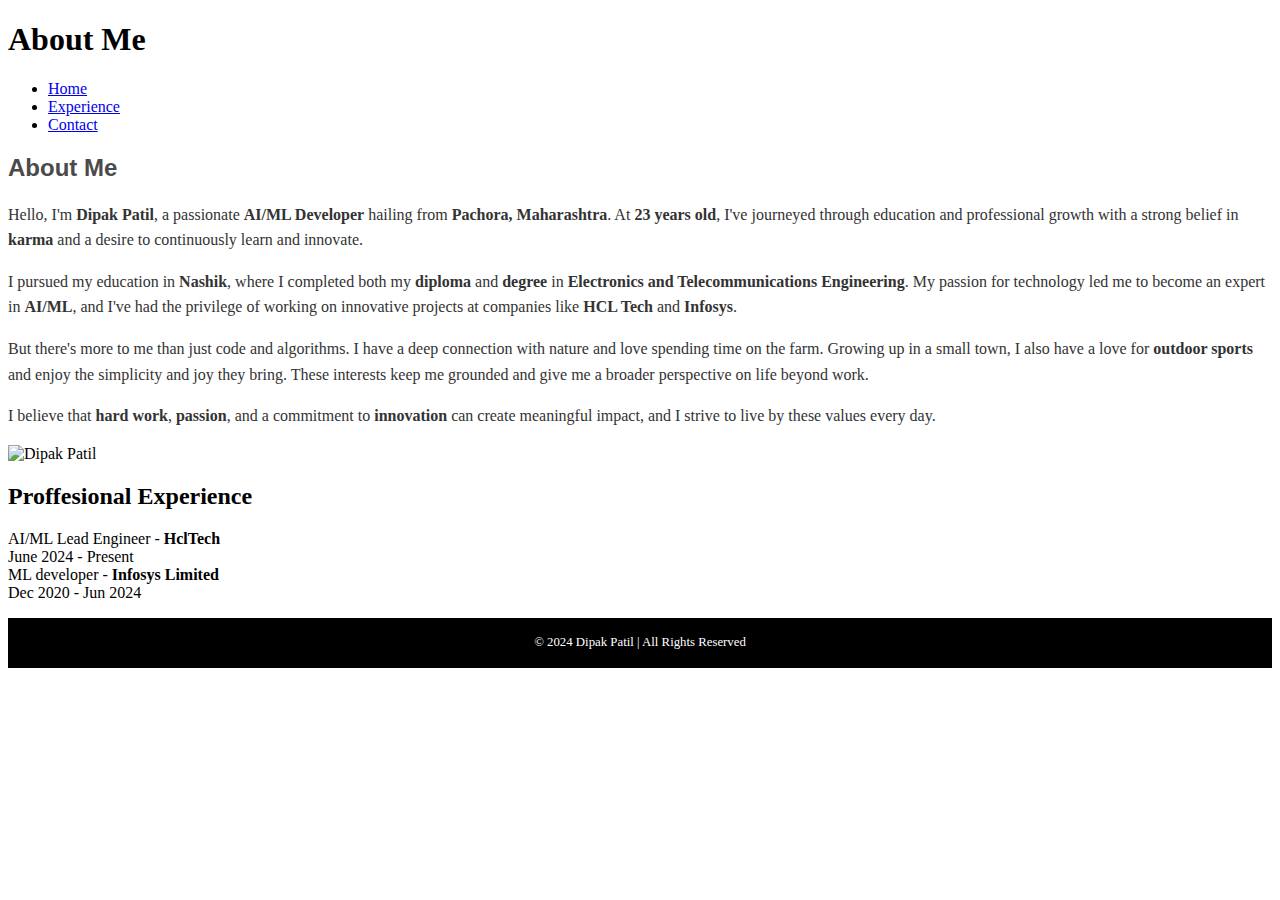
==== about.html @ 6359d03b "Add files via upload" ====
<!DOCTYPE html>
<html lang="en">
<head>
    <meta charset="UTF-8">
    <meta name="viewport" content="width=device-width, initial-scale=1.0">
    <title>About Dipak Patil</title>
    <link rel="stylesheet" href="css/style.css">
    <link rel="stylesheet" href="css/animations.css">
</head>
<body>

    <!-- About Me Header -->
    <header class="animated-bg">
        <h1 class="slide-in">About Me</h1>
    </header>

    <!-- Navigation -->
    <nav>
        <ul>
            <li><a href="index.html">Home</a></li>
            <li><a href="journey.html">Experience</a></li>
            <li><a href="contact.html">Contact</a></li>
        </ul>
    </nav>
<!-- About Me Section -->
<section>
    <div class="about-info fade-in">
        <h2 style="font-family: 'Arial', sans-serif; color: #4A4A4A;">About Me</h2>
        <p style="font-family: 'Georgia', serif; line-height: 1.6; color: #333;">
            Hello, I'm <strong>Dipak Patil</strong>, a passionate <strong>AI/ML Developer</strong> hailing from <strong>Pachora, Maharashtra</strong>. At <strong>23 years old</strong>, I've journeyed through education and professional growth with a strong belief in <strong>karma</strong> and a desire to continuously learn and innovate.
        </p>
        <p style="font-family: 'Georgia', serif; line-height: 1.6; color: #333;">
            I pursued my education in <strong>Nashik</strong>, where I completed both my <strong>diploma</strong> and <strong>degree</strong> in <strong>Electronics and Telecommunications Engineering</strong>. My passion for technology led me to become an expert in <strong>AI/ML</strong>, and I've had the privilege of working on innovative projects at companies like <strong>HCL Tech</strong> and <strong>Infosys</strong>.
        </p>
        <p style="font-family: 'Georgia', serif; line-height: 1.6; color: #333;">
            But there's more to me than just code and algorithms. I have a deep connection with nature and love spending time on the farm. Growing up in a small town, I also have a love for <strong>outdoor sports</strong> and enjoy the simplicity and joy they bring. These interests keep me grounded and give me a broader perspective on life beyond work.
        </p>
        <p style="font-family: 'Georgia', serif; line-height: 1.6; color: #333;">
            I believe that <strong>hard work</strong>, <strong>passion</strong>, and a commitment to <strong>innovation</strong> can create meaningful impact, and I strive to live by these values every day.
        </p>
    </div>
</section>

            <img src="assets/images/profile.png" alt="Dipak Patil" class="profile-pic">
        </div>

        <div class="fade-in">
            <h2>Proffesional Experience</h2>
            <p>
                AI/ML Lead Engineer - <strong>HclTech</strong> <br>
                June 2024 - Present <br>

                ML developer - <strong>Infosys Limited</strong> <br>
                Dec 2020 - Jun 2024 <br>
            </p>
        </div>
    </section>

    <footer style="font-size: 0.8em; padding: 5px 0; text-align: center; background-color: #000000; color: #ffffff;">
        <p>&copy; 2024 Dipak Patil | All Rights Reserved</p>
    </footer>
    
    

    <script src="js/animations.js"></script>
</body>
</html>
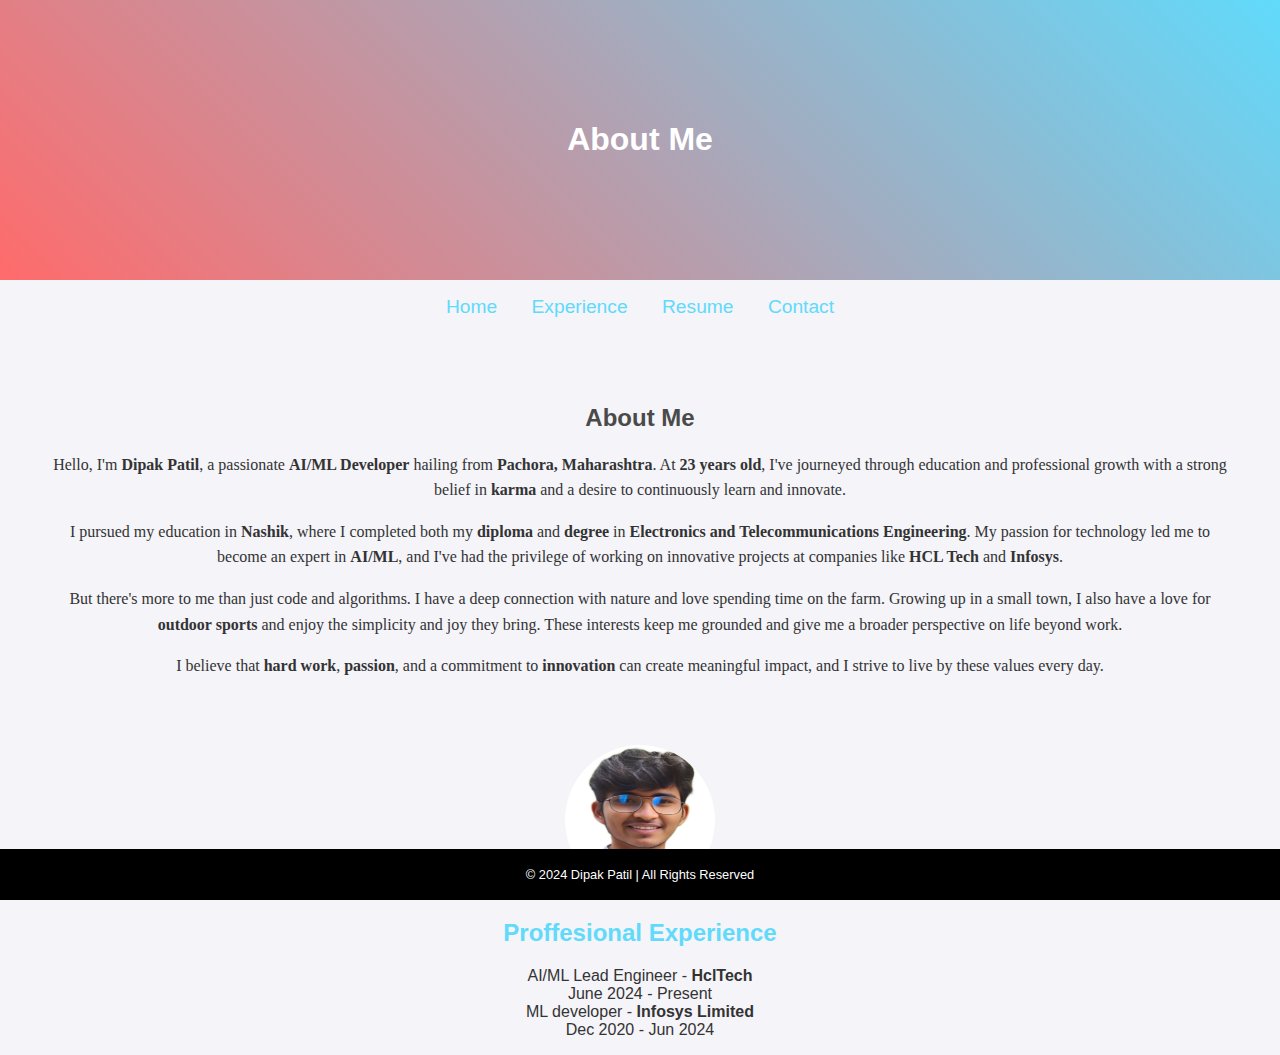
==== commit ebec3ea1: "code upgradation - V0.2" ====
--- a/about.html
+++ b/about.html
@@ -19,6 +19,7 @@
         <ul>
             <li><a href="index.html">Home</a></li>
             <li><a href="journey.html">Experience</a></li>
+            <li><a href="resume.html">Resume</a></li>
             <li><a href="contact.html">Contact</a></li>
         </ul>
     </nav>
--- a/css/style.css
+++ b/css/style.css
@@ -0,0 +1,87 @@
+/* General Styles */
+body {
+    font-family: 'Arial', sans-serif;
+    margin: 0;
+    padding: 0;
+    background-color: #f4f4f9;
+    color: #333;
+    text-align: center;
+}
+
+header {
+    padding: 100px;
+    background-color: #282c34;
+    color: white;
+}
+
+nav ul {
+    list-style-type: none;
+    padding: 0;
+}
+
+nav ul li {
+    display: inline;
+    margin: 0 15px;
+}
+
+nav ul li a {
+    text-decoration: none;
+    color: #61dafb;
+    font-size: 1.2rem;
+}
+
+section {
+    padding: 50px;
+}
+
+h2 {
+    color: #61dafb;
+}
+
+/* Footer */
+footer {
+    background-color: #282c34;
+    color: white;
+    padding: 20px;
+    position: fixed;
+    bottom: 0;
+    width: 100%;
+}
+
+/* Button Styles */
+.btn {
+    background-color: #61dafb;
+    padding: 10px 20px;
+    color: white;
+    border-radius: 5px;
+    text-decoration: none;
+    transition: background-color 0.3s ease;
+}
+
+.btn:hover {
+    background-color: #21a1f1;
+}
+
+/* Profile Image */
+.profile-pic {
+    width: 150px;
+    height: 150px;
+    border-radius: 50%;
+}
+
+/* Project Image */
+.project-img {
+    width: 100%;
+    height: auto;
+    border-radius: 10px;
+}
+
+/* Animations */
+.animated-bg {
+    background: linear-gradient(45deg, #ff6b6b, #f4f4f9);
+    color: white;
+}
+
+.slide-in {
+    animation: slideIn 2s forwards;
+}
--- a/css/animations.css
+++ b/css/animations.css
@@ -0,0 +1,27 @@
+@keyframes slideIn {
+    0% {
+        transform: translateX(-100%);
+        opacity: 0;
+    }
+    100% {
+        transform: translateX(0);
+        opacity: 1;
+    }
+}
+
+@keyframes fadeIn {
+    0% {
+        opacity: 0;
+    }
+    100% {
+        opacity: 1;
+    }
+}
+
+.fade-in {
+    animation: fadeIn 2s forwards;
+}
+
+.animated-bg {
+    background: linear-gradient(45deg, #ff6b6b, #61dafb);
+}
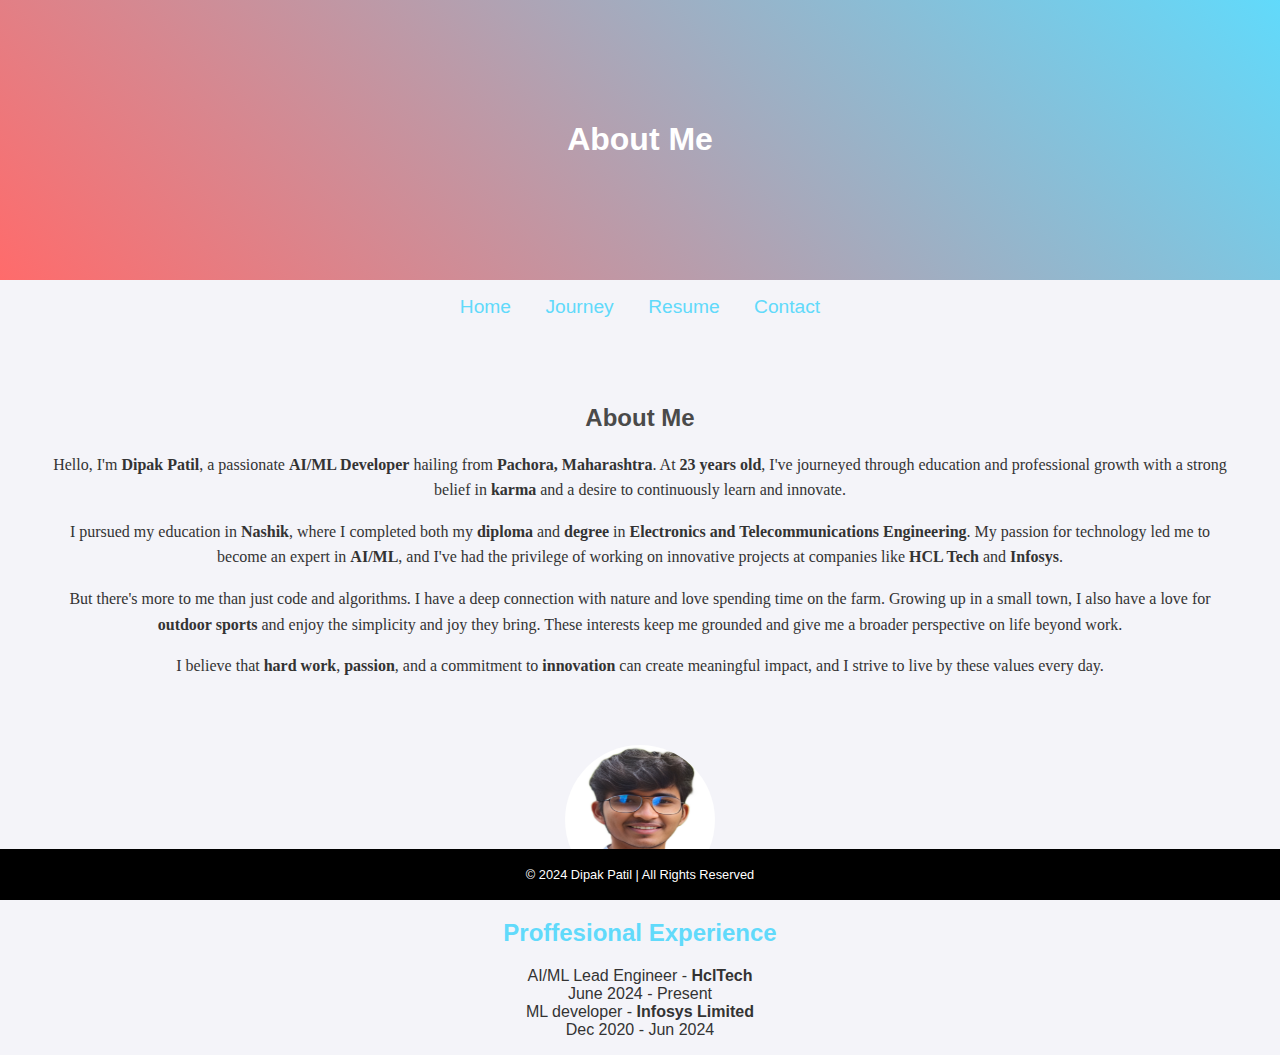
==== commit eb39107a: "Update about.html" ====
--- a/about.html
+++ b/about.html
@@ -18,7 +18,7 @@
     <nav>
         <ul>
             <li><a href="index.html">Home</a></li>
-            <li><a href="journey.html">Experience</a></li>
+            <li><a href="journey.html">Journey</a></li>
             <li><a href="resume.html">Resume</a></li>
             <li><a href="contact.html">Contact</a></li>
         </ul>
